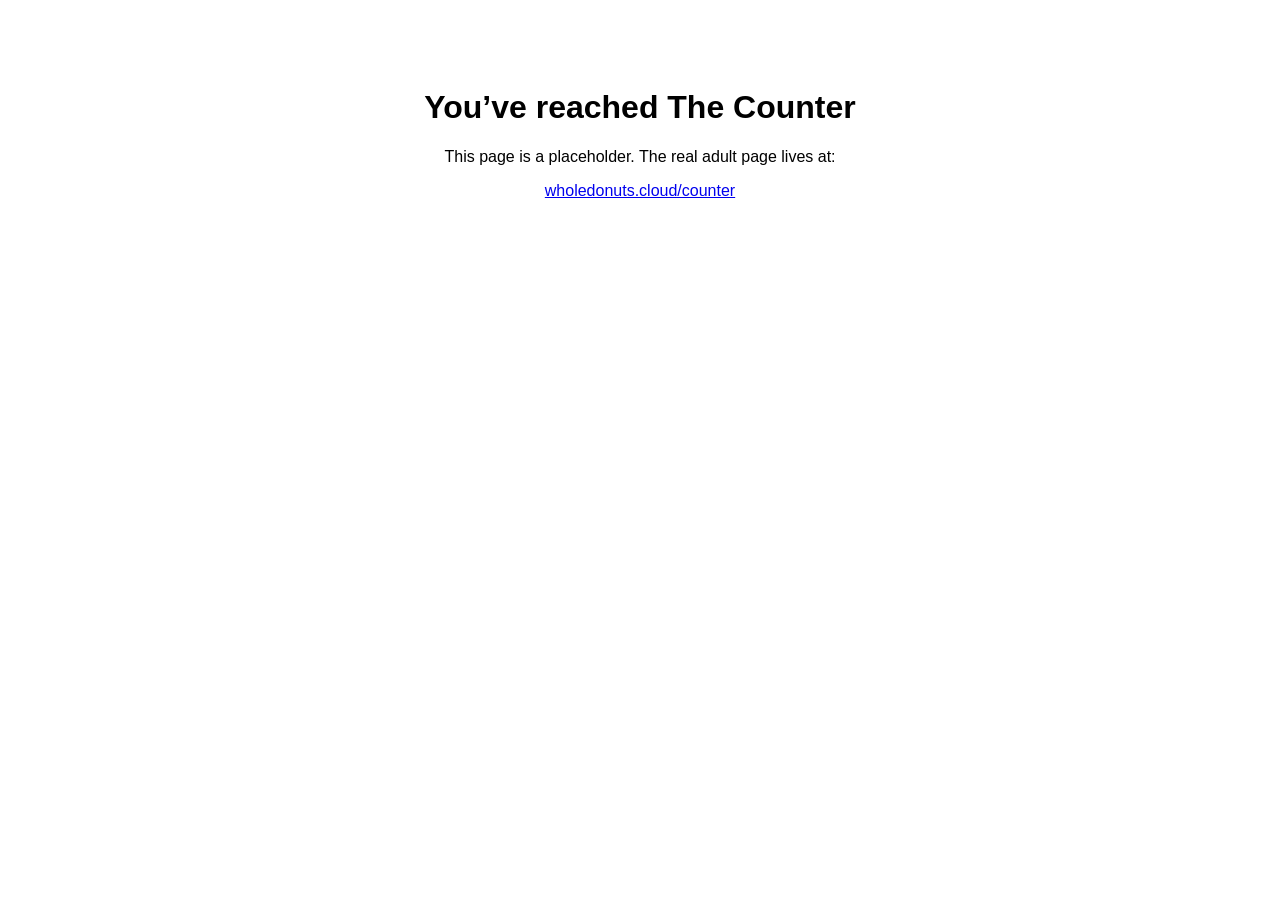
==== counter/index.html @ 476e50d8 "Create index.html" ====
<!DOCTYPE html>
<html lang="en">
<head>
<meta charset="UTF-8">
<title>The Counter (Adult)</title>
<meta name="viewport" content="width=device-width, initial-scale=1.0">
</head>
<body style="font-family:Arial; text-align:center; padding-top:60px;">
<h1>You’ve reached The Counter</h1>
<p>This page is a placeholder. The real adult page lives at:</p>
<p><a href="https://wholedonuts.cloud/counter">wholedonuts.cloud/counter</a></p>
</body>
</html>
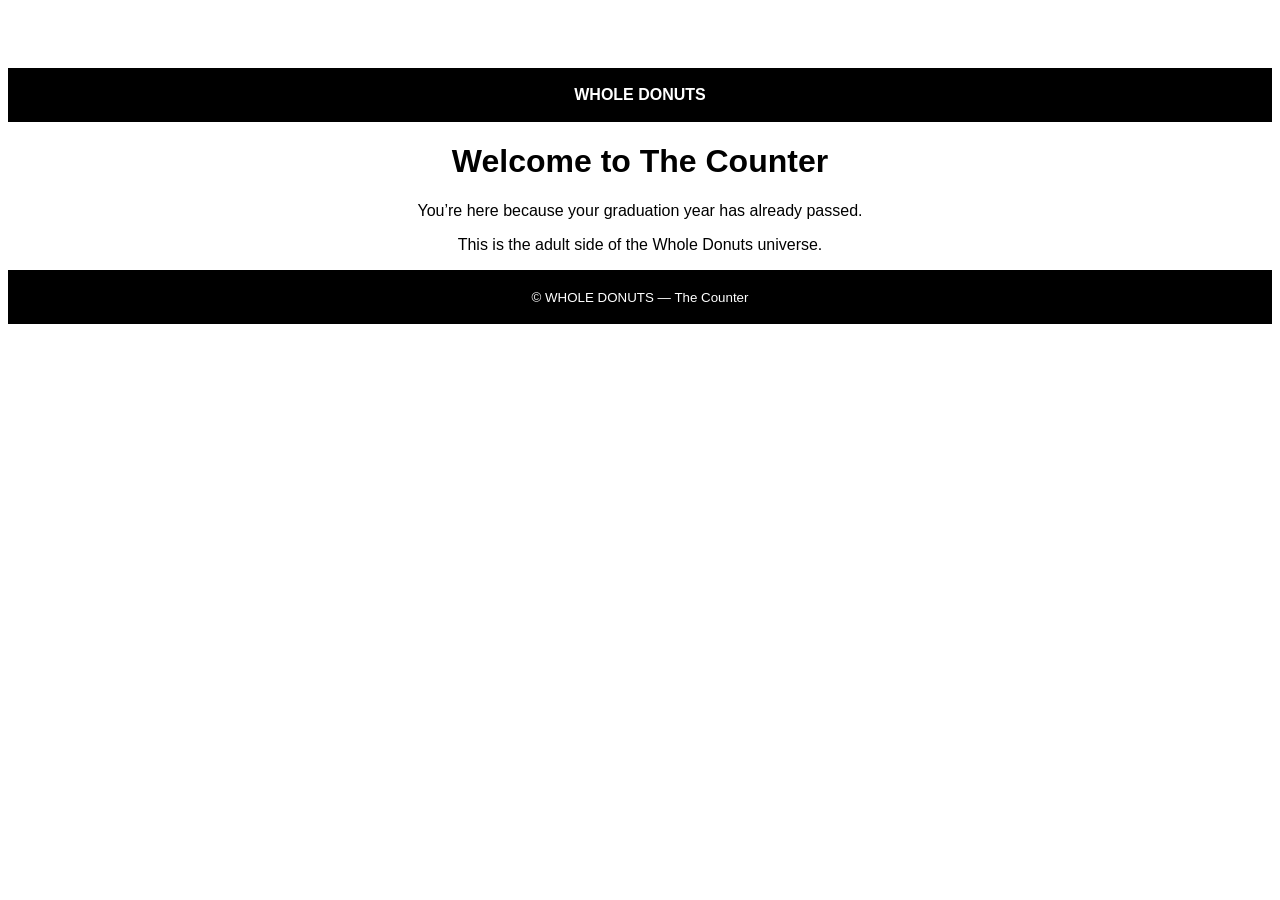
==== commit 880556f1: "Update index.html" ====
--- a/counter/index.html
+++ b/counter/index.html
@@ -2,12 +2,33 @@
 <html lang="en">
 <head>
 <meta charset="UTF-8">
-<title>The Counter (Adult)</title>
+<title>The Counter — Adult</title>
 <meta name="viewport" content="width=device-width, initial-scale=1.0">
+<style>
+    body {
+        font-family: Arial, sans-serif;
+        text-align: center;
+        padding-top: 60px;
+    }
+    header, footer {
+        width:100%;
+        padding:18px 0;
+        background:black;
+        color:white;
+        text-align:center;
+        font-family:Arial;
+    }
+</style>
 </head>
-<body style="font-family:Arial; text-align:center; padding-top:60px;">
-<h1>You’ve reached The Counter</h1>
-<p>This page is a placeholder. The real adult page lives at:</p>
-<p><a href="https://wholedonuts.cloud/counter">wholedonuts.cloud/counter</a></p>
+<body>
+
+<header><strong>WHOLE DONUTS</strong></header>
+
+<h1>Welcome to The Counter</h1>
+<p>You’re here because your graduation year has already passed.</p>
+<p>This is the adult side of the Whole Donuts universe.</p>
+
+<footer><small>© WHOLE DONUTS — The Counter</small></footer>
+
 </body>
 </html>
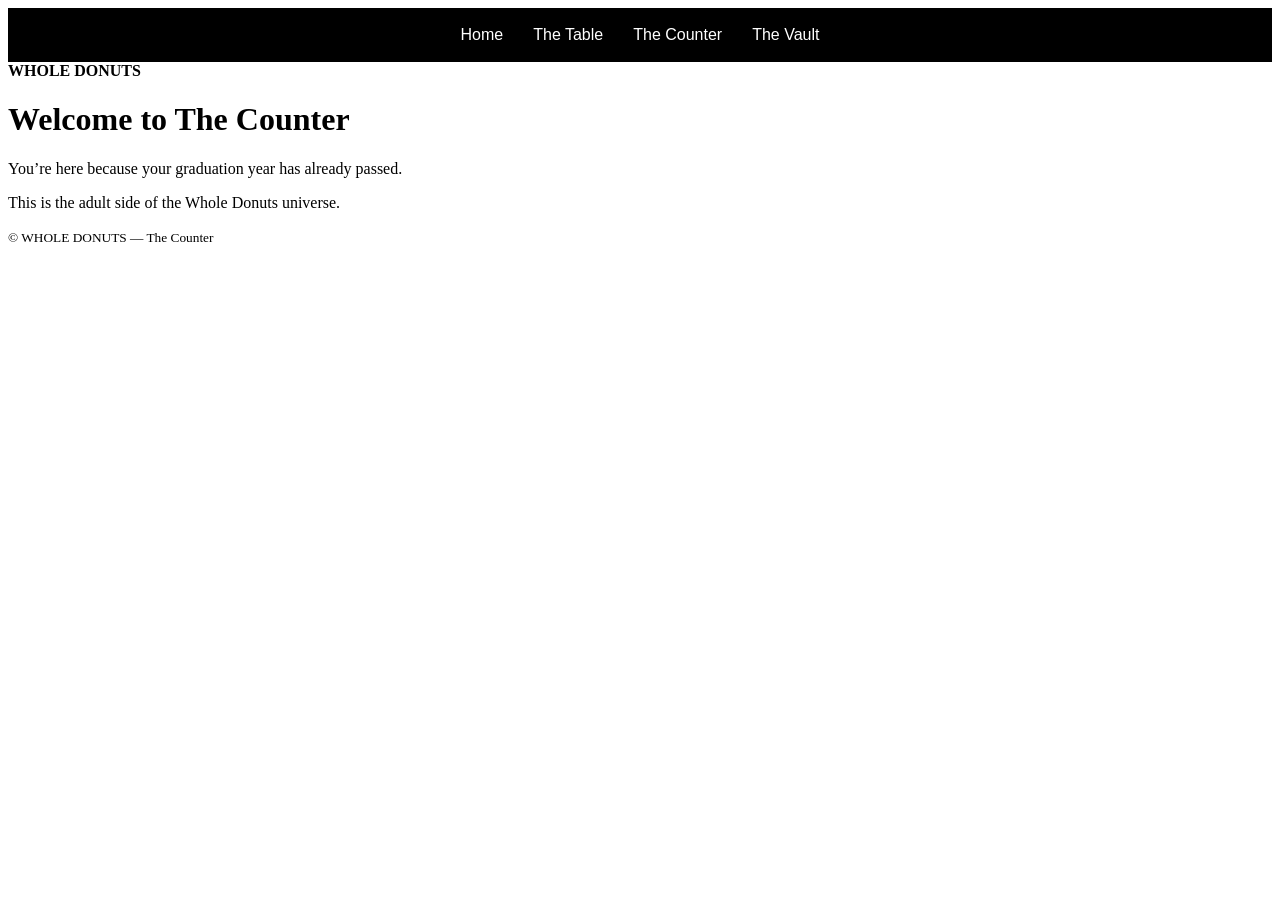
==== commit 821a460d: "Update index.html" ====
--- a/counter/index.html
+++ b/counter/index.html
@@ -1,26 +1,13 @@
 <!DOCTYPE html>
 <html lang="en">
-<head>
-<meta charset="UTF-8">
-<title>The Counter — Adult</title>
-<meta name="viewport" content="width=device-width, initial-scale=1.0">
-<style>
-    body {
-        font-family: Arial, sans-serif;
-        text-align: center;
-        padding-top: 60px;
-    }
-    header, footer {
-        width:100%;
-        padding:18px 0;
-        background:black;
-        color:white;
-        text-align:center;
-        font-family:Arial;
-    }
-</style>
-</head>
-<body>
+<header style="width:100%; padding:18px 0; background:black; color:white; text-align:center; font-family:Arial;">
+    <nav style="display:flex; justify-content:center; gap:30px; font-size:16px;">
+        <a href="https://wenevergonnaclose.com" style="color:white; text-decoration:none;">Home</a>
+        <a href="https://wholedonuts.cloud/table" style="color:white; text-decoration:none;">The Table</a>
+        <a href="https://wholedonuts.cloud/counter" style="color:white; text-decoration:none;">The Counter</a>
+        <a href="#" style="color:white; text-decoration:none;">The Vault</a>
+    </nav>
+</header>
 
 <header><strong>WHOLE DONUTS</strong></header>
 
